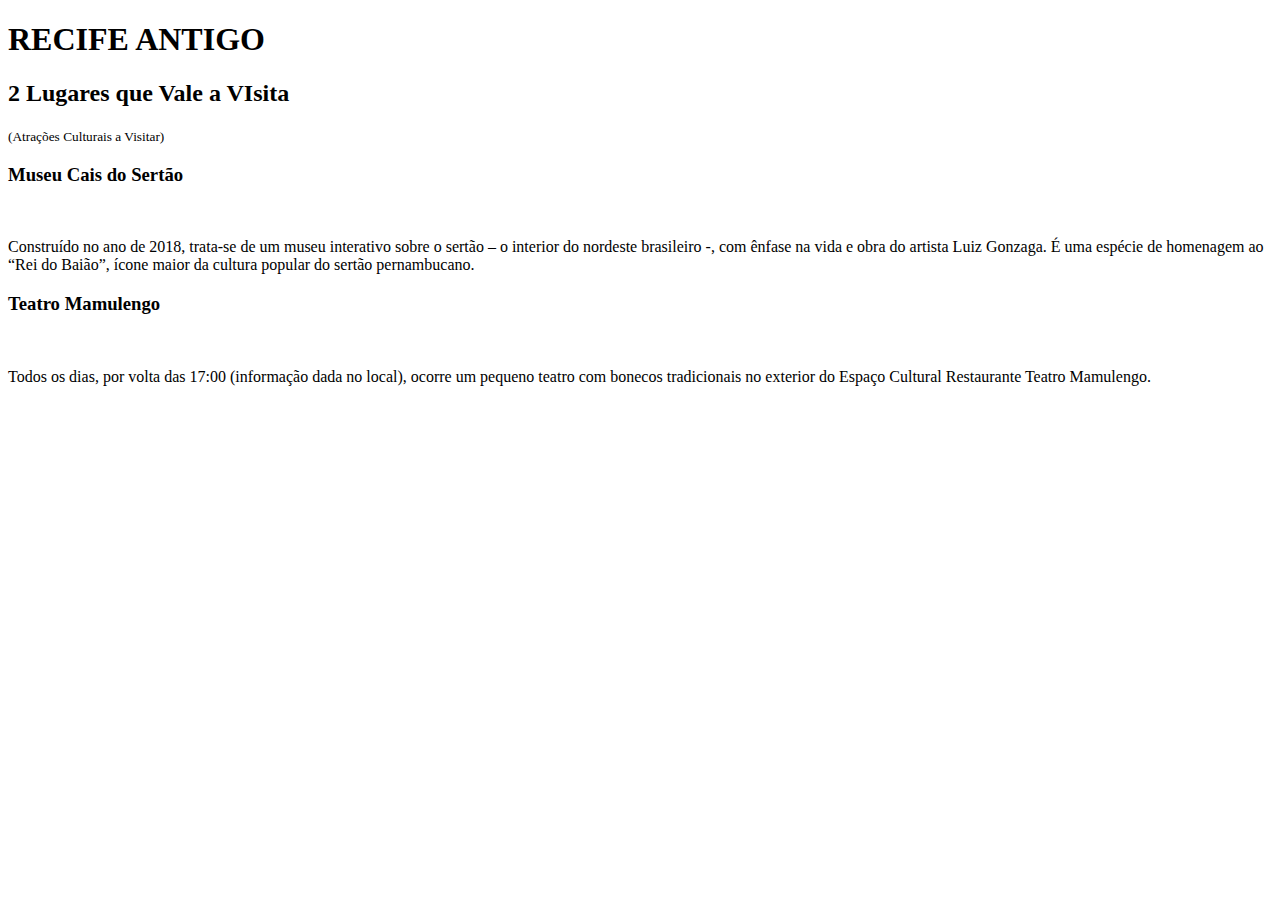
==== recife_Antigo.html @ bbd21190 "Add files via upload" ====
<!DOCTYPE html>
<html lang="pt-br">
<head>
    <meta charset="UTF-8">
    <meta name="viewport" content="width=device-width, initial-scale=1.0">
    <title>Recife Antigo</title>
</head>
<body>
    <header>
        <h1>RECIFE ANTIGO </h1>
        <h2>2 Lugares que Vale a VIsita</h2>
        <small>(Atrações Culturais a Visitar)</small>
    </header>
    <main>
        <div>
            <h3>Museu Cais do Sertão</h3>
            <img src="https://q5s9m2q9.rocketcdn.me/wp-content/uploads/cais-do-sertao-recife-750x500.jpg" alt="">
            <p>Construído no ano de 2018, trata-se de um museu interativo sobre o sertão – o interior do nordeste brasileiro -, com ênfase na vida e obra do artista Luiz Gonzaga. É uma espécie de homenagem ao “Rei do Baião”, ícone maior da cultura popular do sertão pernambucano.</p>
        </div>
        <div>
            <h3>Teatro Mamulengo</h3>
            <img src="https://q5s9m2q9.rocketcdn.me/wp-content/uploads/teatro-mamulengo-recife-750x500.jpg" alt="">
            <p>Todos os dias, por volta das 17:00 (informação dada no local), ocorre um pequeno teatro com bonecos tradicionais no exterior do Espaço Cultural Restaurante Teatro Mamulengo.</p>
        </div>
    </main>
</body>
</html>
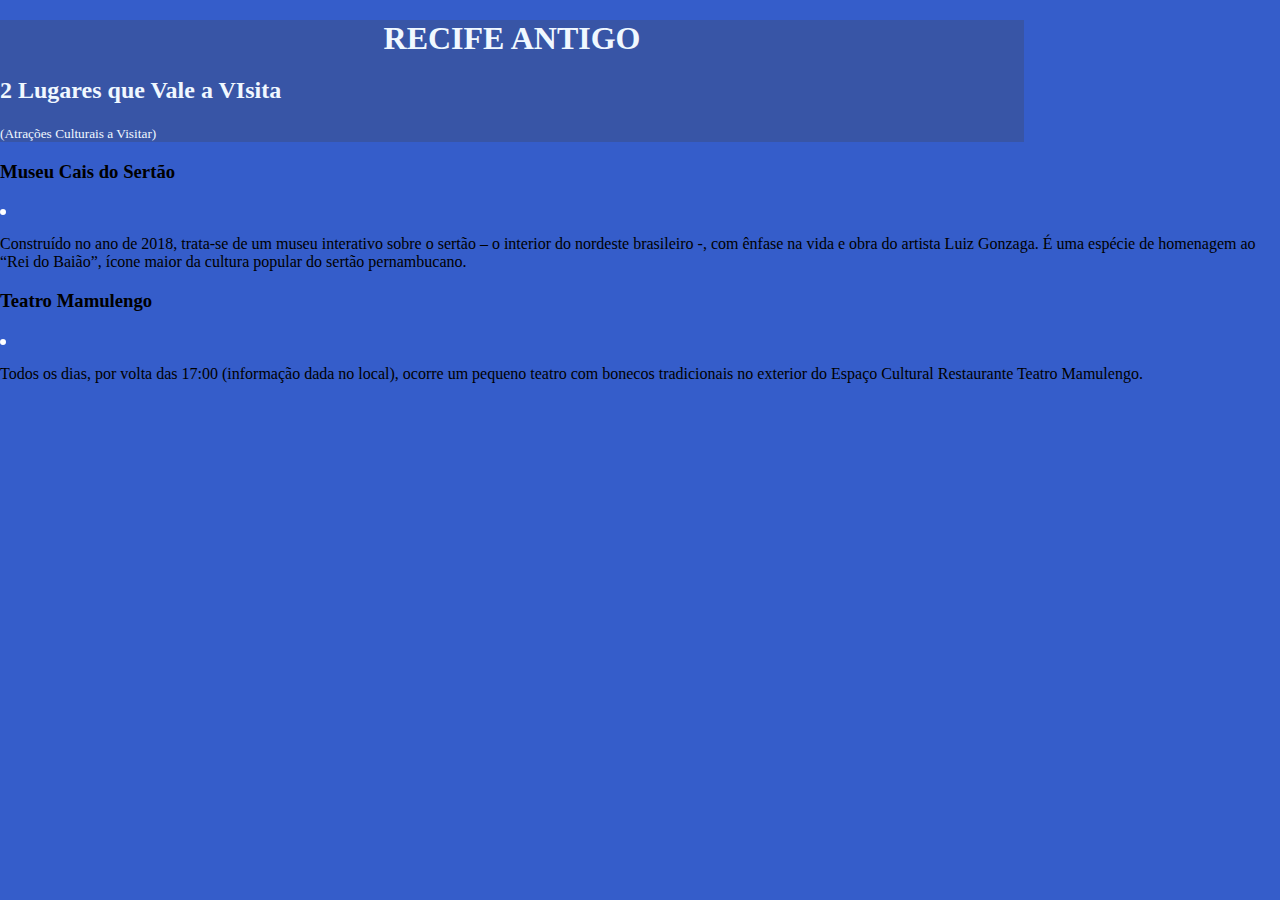
==== commit afb129d4: "Add files via upload" ====
--- a/recife_Antigo.html
+++ b/recife_Antigo.html
@@ -3,6 +3,7 @@
 <head>
     <meta charset="UTF-8">
     <meta name="viewport" content="width=device-width, initial-scale=1.0">
+    <link rel="stylesheet" href="recife.css">
     <title>Recife Antigo</title>
 </head>
 <body>
--- a/recife.css
+++ b/recife.css
@@ -0,0 +1,50 @@
+body{
+    background-color:rgb(53, 93, 202);
+    display:100%;
+    margin:0 0 0 0px;
+}
+.container{
+    display: flex;
+    
+}
+header{
+    background-color: rgba(64, 63, 65, 0.26);
+    width: 80%;
+    color: aliceblue;
+}
+header h1{
+  text-align: center;
+  margin: 20px;
+
+}
+nav{  
+    width: 25%;
+    text-align: center;
+    margin-top: 31.5px;
+}
+a{
+    background-color: blue;
+    border-radius: 20%;
+    color: aliceblue;
+    padding: 18px;
+    font-size: 16px;
+}
+main
+li {
+    margin: 10px;
+    margin-left:auto;
+    margin-right: auto;
+}
+img{
+ width: 300px;
+ border-radius: 10px ;  
+ align-items:center;
+ border: solid white;
+}
+
+footer{
+    background-color: antiquewhite;
+    width: 100%;
+    font-size: 20px;
+    text-align: center;
+}